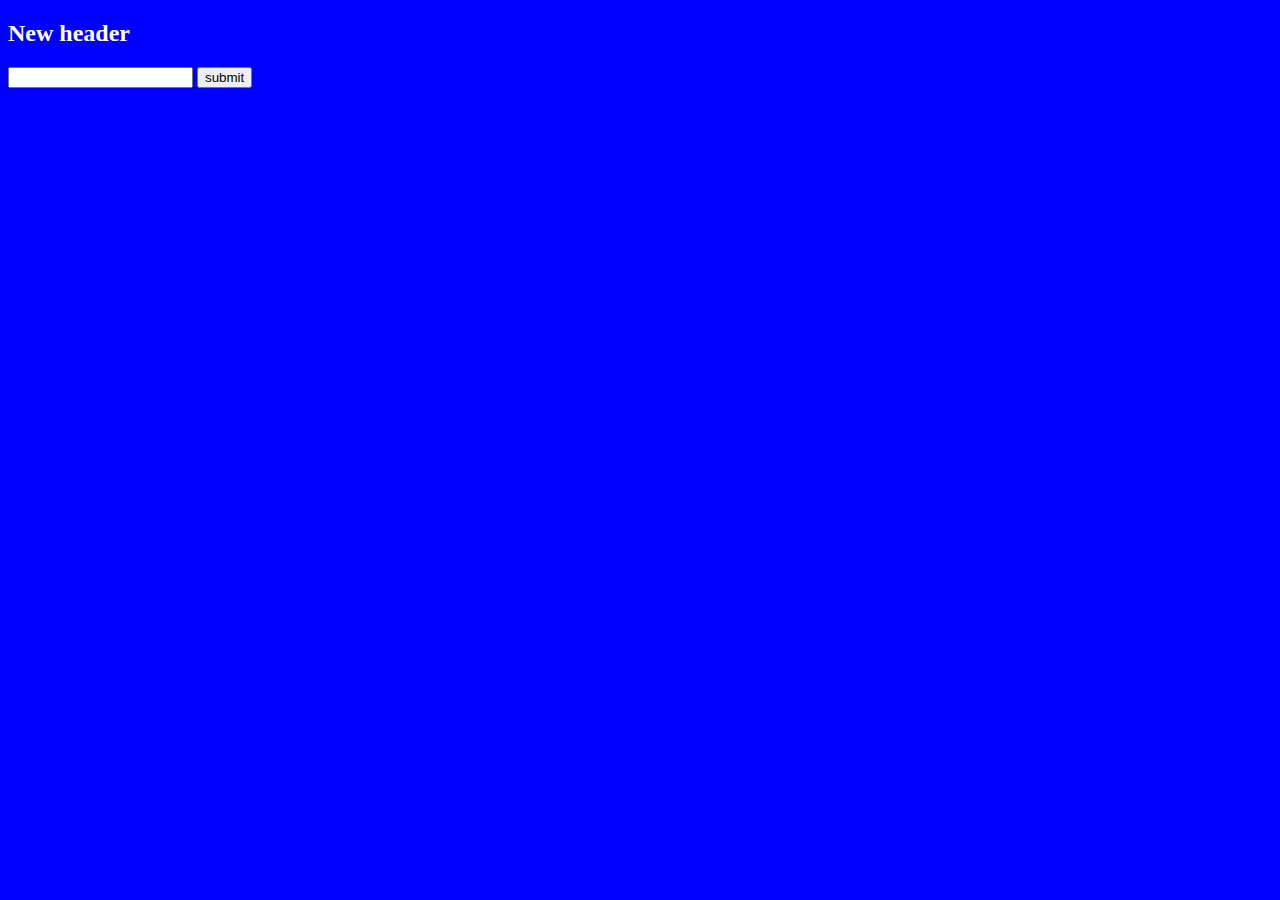
==== index.html @ a856d930 "added h2 tag" ====
<!DOCTYPE html>
<html lang="en">
<head>
    <meta charset="UTF-8">
    <meta name="viewport" content="width=device-width, initial-scale=1.0">
    <title>Document</title>
    <link rel="stylesheet" href="style.css">
    <script src="main.js"></script>
</head>
<body>
    <h2>New header</h2>
 <form action="">
    <input type="text">
    <button>submit</button>
 </form>
</body>
</html>
---- style.css ----
body{
    background-color: blue;
    color: white;

}
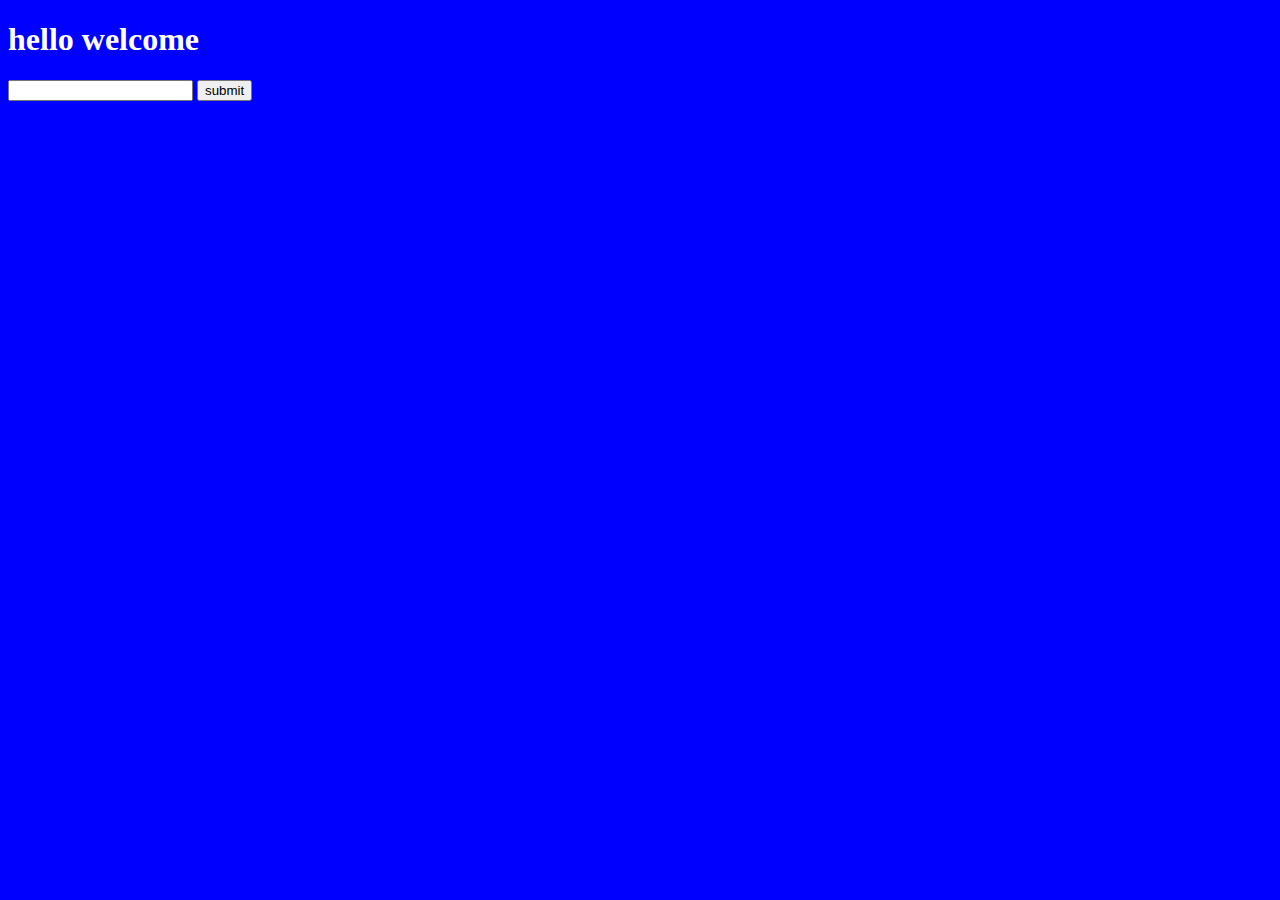
==== commit b3c7dc19: "resolved" ====
--- a/index.html
+++ b/index.html
@@ -8,7 +8,7 @@
     <script src="main.js"></script>
 </head>
 <body>
-    <h2>New header</h2>
+    <h1>hello welcome</h1>
  <form action="">
     <input type="text">
     <button>submit</button>
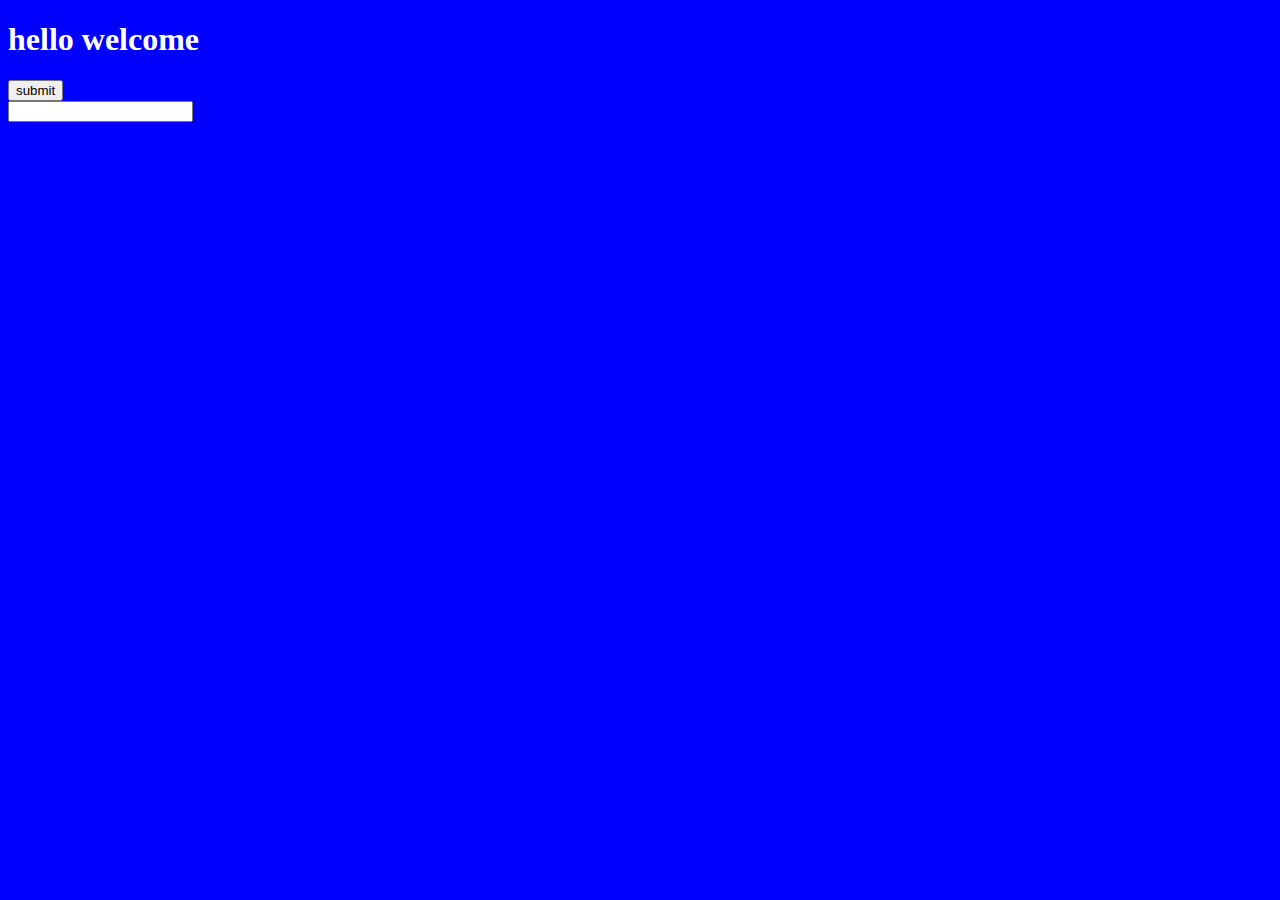
==== commit 2b099ad5: "final update" ====
--- a/index.html
+++ b/index.html
@@ -9,9 +9,9 @@
 </head>
 <body>
     <h1>hello welcome</h1>
+    <button onclick="hello()">submit</button>
  <form action="">
     <input type="text">
-    <button>submit</button>
  </form>
 </body>
 </html>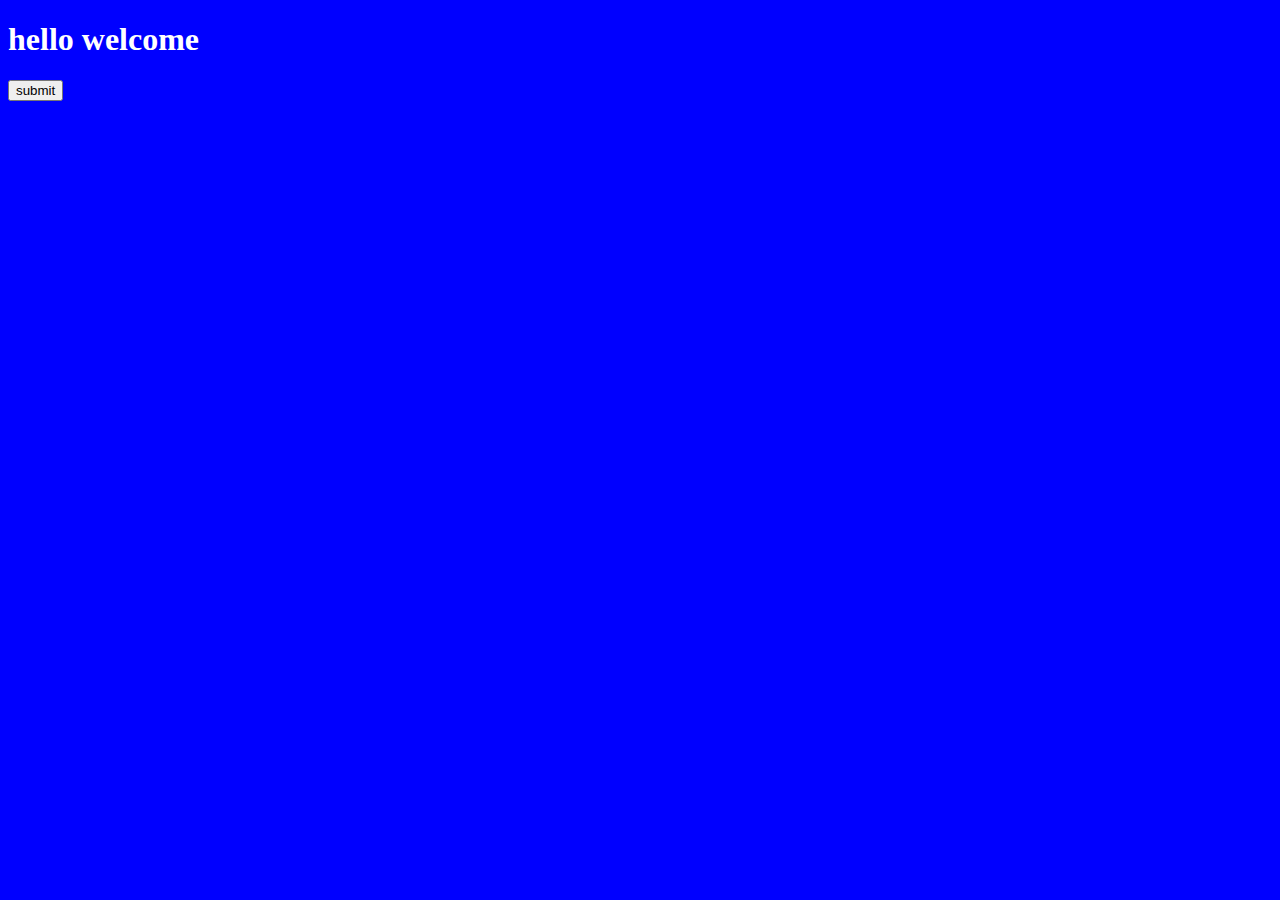
==== commit 368d9a11: "new update" ====
--- a/index.html
+++ b/index.html
@@ -10,8 +10,5 @@
 <body>
     <h1>hello welcome</h1>
     <button onclick="hello()">submit</button>
- <form action="">
-    <input type="text">
- </form>
 </body>
 </html>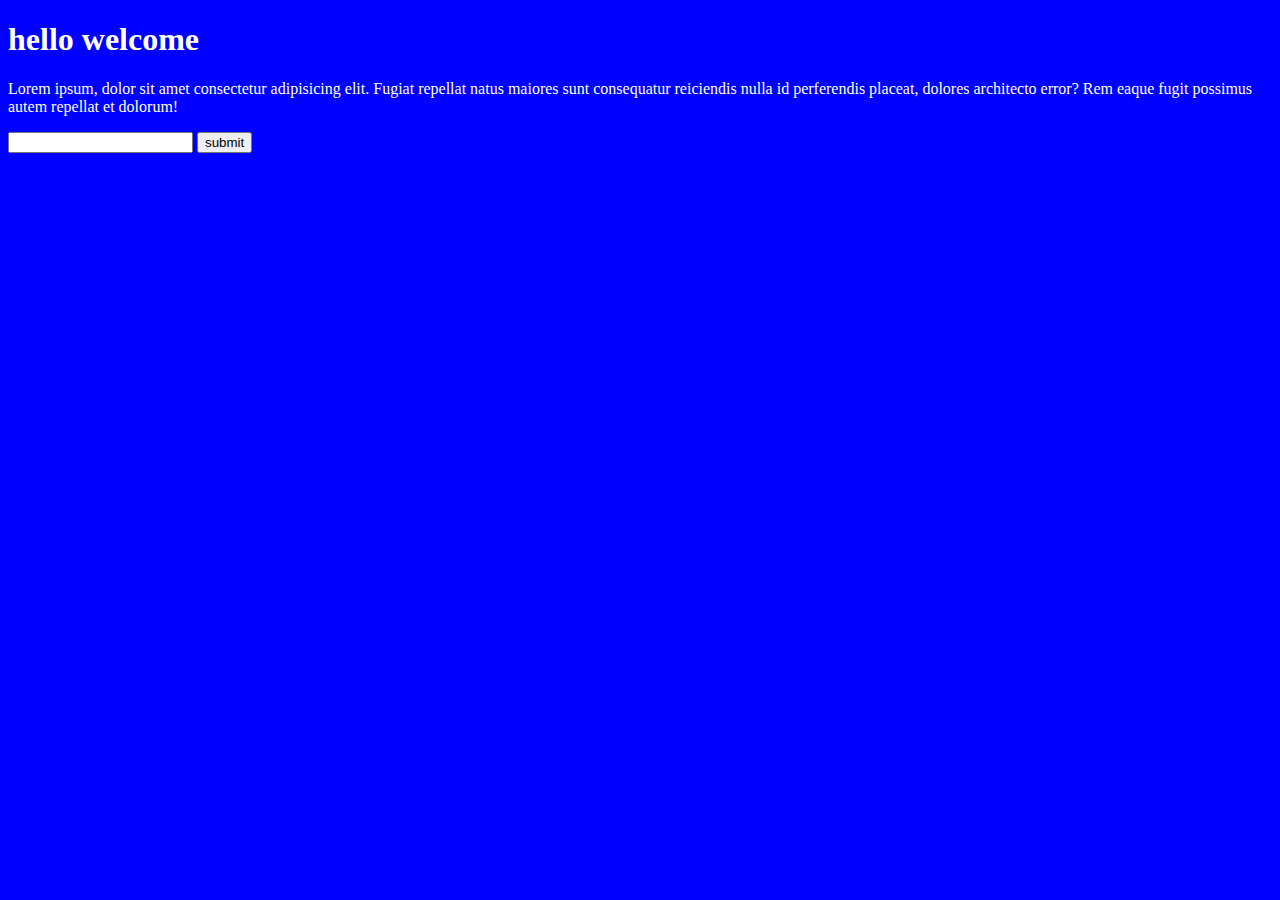
==== commit 9cb18dbd: "hello" ====
--- a/index.html
+++ b/index.html
@@ -9,6 +9,12 @@
 </head>
 <body>
     <h1>hello welcome</h1>
-    <button onclick="hello()">submit</button>
+    <p>
+        Lorem ipsum, dolor sit amet consectetur adipisicing elit. Fugiat repellat natus maiores sunt consequatur reiciendis nulla id perferendis placeat, dolores architecto error? Rem eaque fugit possimus autem repellat et dolorum!
+    </p>
+ <form action="">
+    <input type="text">
+    <button>submit</button>
+ </form>
 </body>
 </html>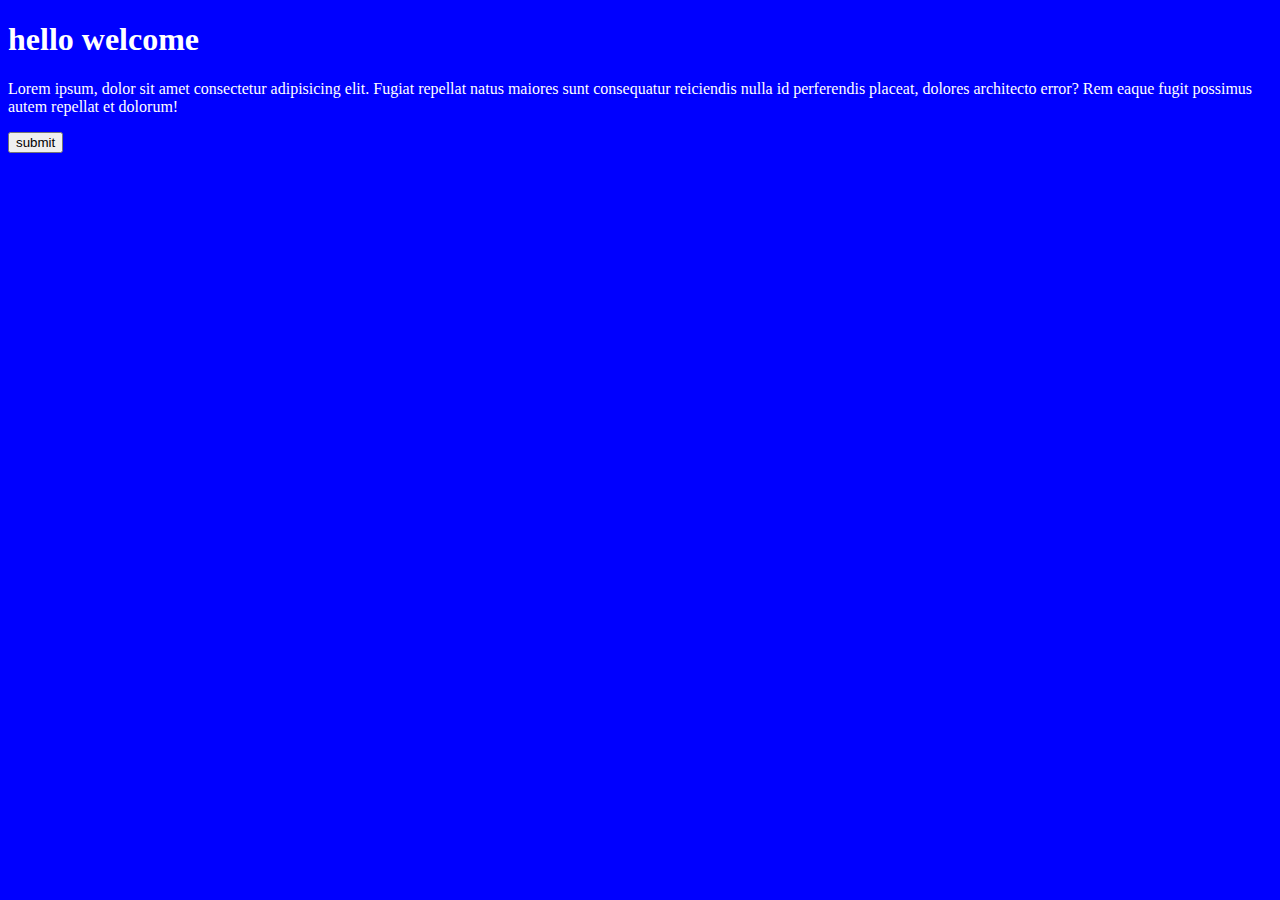
==== commit db44bddb: "Merge branch 'main' into app" ====
--- a/index.html
+++ b/index.html
@@ -12,9 +12,7 @@
     <p>
         Lorem ipsum, dolor sit amet consectetur adipisicing elit. Fugiat repellat natus maiores sunt consequatur reiciendis nulla id perferendis placeat, dolores architecto error? Rem eaque fugit possimus autem repellat et dolorum!
     </p>
- <form action="">
-    <input type="text">
-    <button>submit</button>
- </form>
+    <button onclick="hello()">submit</button>
+    <form action=""></form>
 </body>
 </html>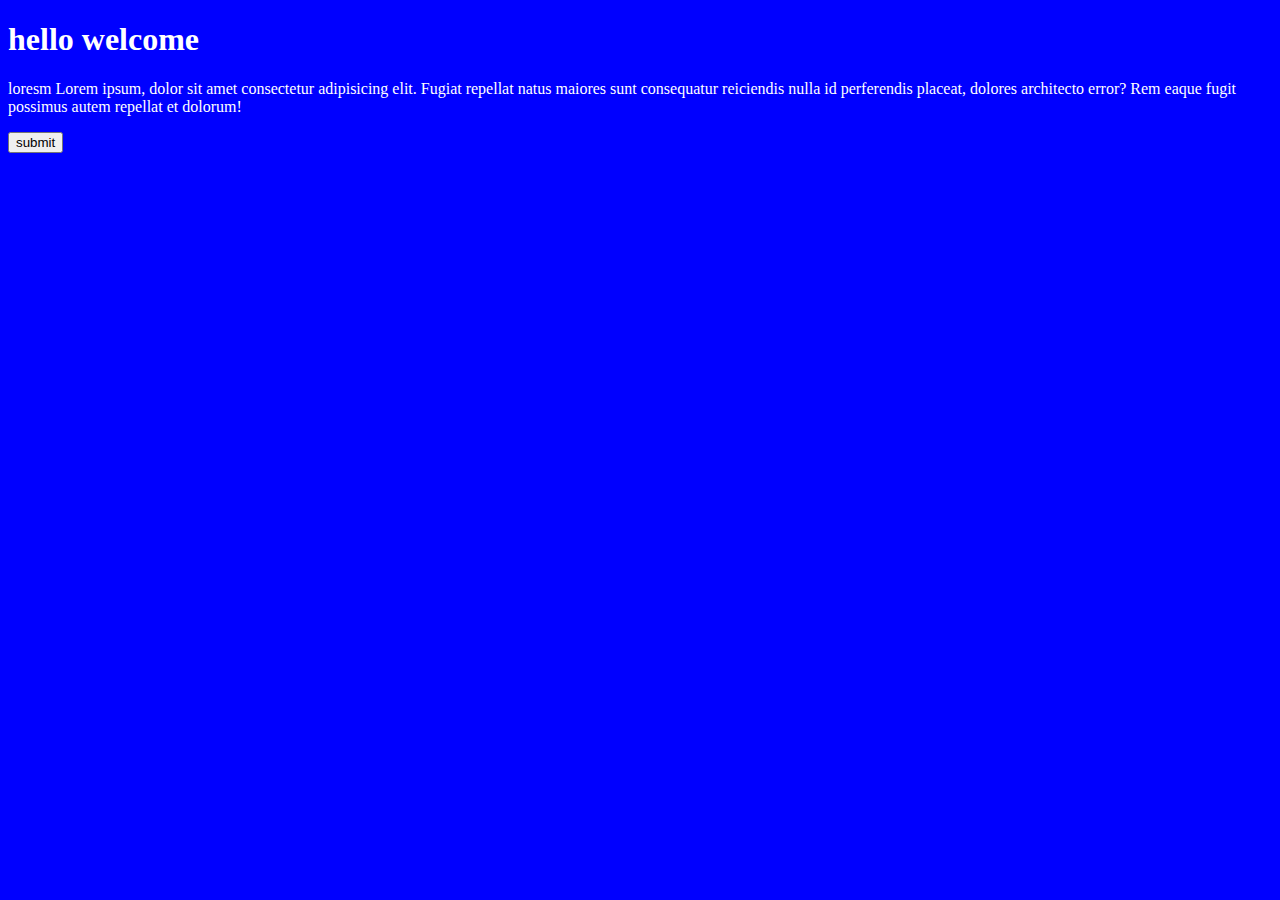
==== commit b1bcbfd1: "Update index.html" ====
--- a/index.html
+++ b/index.html
@@ -10,9 +10,10 @@
 <body>
     <h1>hello welcome</h1>
     <p>
+        loresm
         Lorem ipsum, dolor sit amet consectetur adipisicing elit. Fugiat repellat natus maiores sunt consequatur reiciendis nulla id perferendis placeat, dolores architecto error? Rem eaque fugit possimus autem repellat et dolorum!
     </p>
     <button onclick="hello()">submit</button>
     <form action=""></form>
 </body>
-</html>+</html>
